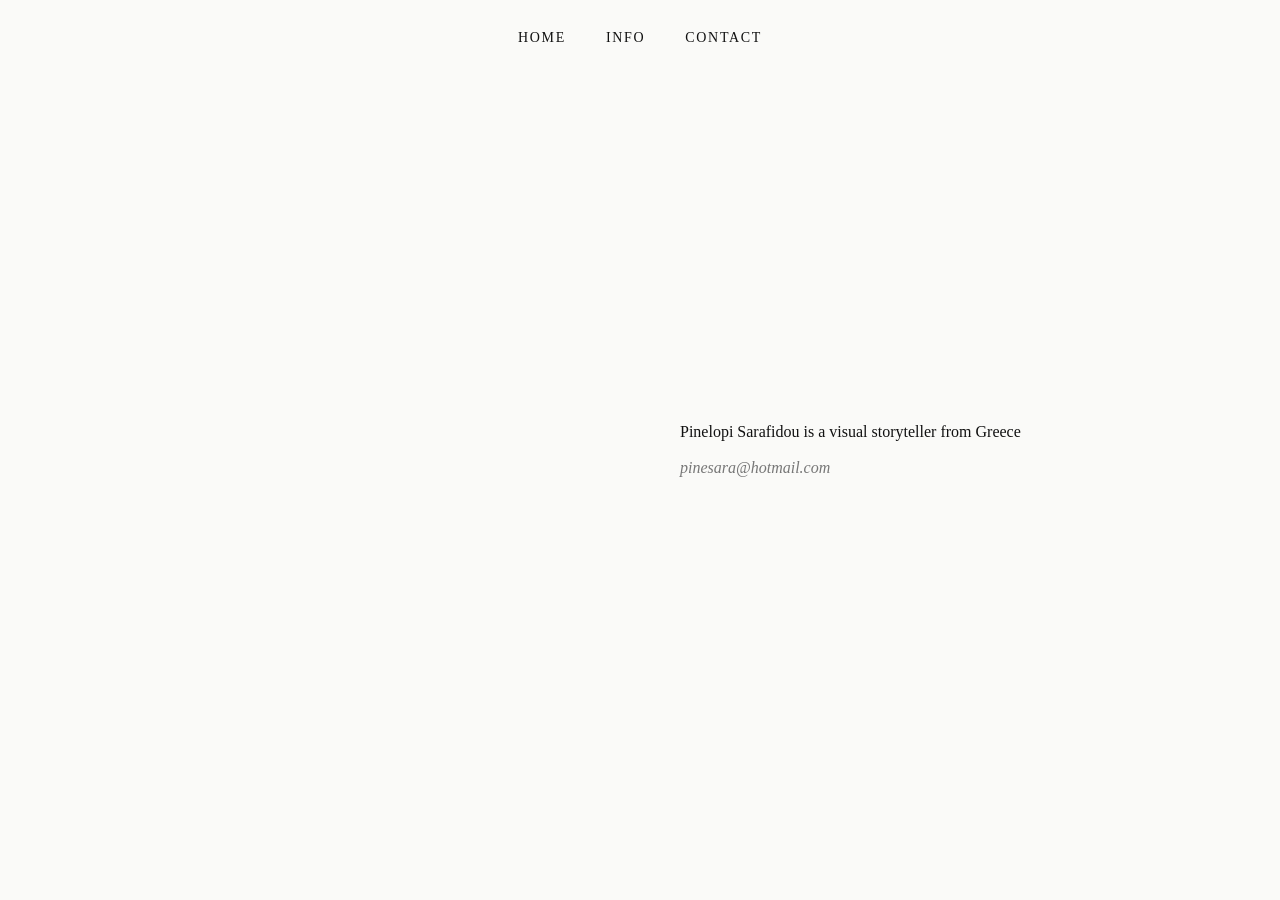
==== about.html @ b9293855 "Add files via upload" ====
<!DOCTYPE html>
<html lang="en">
    <head>
        <meta charset="UTF-8">
        <meta name="viewport" content="width=device-width, initial-scale=1.0">
        <title>About</title>
        <link rel="stylesheet" href="style.css">
    </head>

    <body>

        <header class="site-header">
            <nav class="nav">
                <a href="index.html">Home</a>
                <a href="about.html">Info</a>
                <a href="contact.html">Contact</a>
            </nav>
        </header>

        <main>
            <section class="about">
                <div class="about-image">
                    <img src="images/hero.jpg" alt="">
                </div>
                <p>
                    Pinelopi Sarafidou is a visual storyteller from Greece

                    <br><br>
                    <a href="mailto:pinesara@hotmail.com?subject=Photography%20Inquiry" class="email-link">
                        pinesara@hotmail.com
                    </a>
                </p>

            </section>
        </main>
    </body>
</html>
---- style.css ----
*{
    box-sizing: border-box;
    margin: 0;
    padding: 0;
}

body {
    font-family: 'Times New Roman', Times, serif;
    background: #fafaf8;
    color: #111;
}

.site-header {
    position: fixed;
    top: 30px;
    left: 0;
    width: 100%;

    display: flex;
    justify-content: center;
    gap: 40px;
    z-index: 100;
}

.logo {
    text-decoration: none;
    color: #111;
    font-size: 18px;
    letter-spacing: 0.04em;
}

.nav {
    display: flex;
    gap: 40px;
}

.nav a{
    text-decoration: none;
    color: #111;
    font-size: 14px;
    text-transform: uppercase;
    letter-spacing: 0.12em;
}


.intro{
    padding: 140px 50px 20px;
    width: fit-content;
}

.intro h1{
    font-size: 48px;
    font-weight: 400;
    line-height: 0.95;
}

.intro p{
    margin-top: 8px;
    font-size: 30px;
    font-style: italic;
    color: #777;
    text-align: right;
    padding-right: 6px;
}

.work {
    padding: 80px 10px;
}

.work-row{
    display: flex;
    gap: 14px;
    overflow-x: auto;
    padding: 0 18px 20px;
    scrollbar-width: none;
    -ms-overflow-style: none;
}

.work-row::webkit-scrollbar {
    display: none;
}


.work-row img{
    width: 320px;
    aspect-ratio: 4 / 5;
    object-fit: cover;
    flex-shrink: 0;
}

.work h2{
    font-size: 16px;
    font-weight: 400;
    text-transform: uppercase;
    letter-spacing: .2em;
    margin: 0 0 30px 50px;
}

.gallery-wrapper{
    position: relative;
}

.gallery-btn{
    position: absolute;
    top: 50%;
    transform: translateY(-50%);

    width: 50px;
    height: 50px;

    border: none;
    background: rgba(255,255,255,0.15);
    backdrop-filter: blur(8px);
    
    color: white;
    font-size: 24px;
    cursor: pointer;
    
    z-index: 20;

    opacity: 0;
    transition: opacity .3s;
}

.gallery-wrapper:hover .gallery-btn{
    opacity: 1;
}

.prev{
    left: 20px;
}

.next{
    right:20px;
}

.about{
    min-height: 100vh;

    display: grid;
    grid-template-columns: 1fr 1fr;
    align-items: center;

    gap: 80px;

    max-width: 1400px;
    margin: 0 auto;

    padding: 100px 50px;
}

.about-image{
    display: flex;
    justify-content: center;
}

.about-image img{
    width: 100%;
    max-width: 550px;
    display: block;
}

.about-content{
    max-width:500px;

}

.about-content p{
    font-size: 20px;
    line-height: 1.8;
    color: 555;
    margin-bottom:20px;
}

.email-link{
    color: #777;
    text-decoration: none;
    font-style: italic;
}

.email-link:hover{
    color: #555;
}
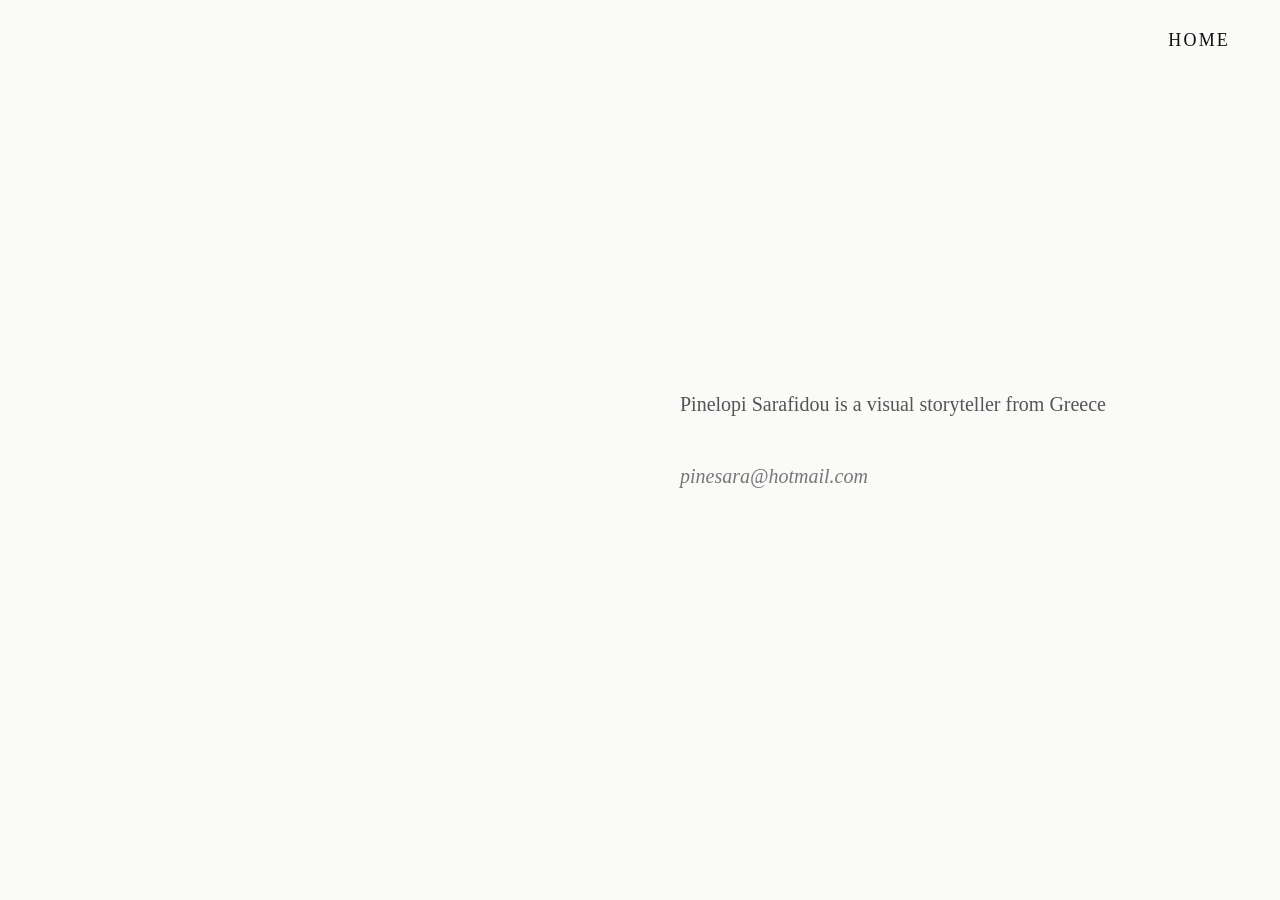
==== commit 4eb0be92: "Some minor teaking" ====
--- a/about.html
+++ b/about.html
@@ -4,6 +4,12 @@
         <meta charset="UTF-8">
         <meta name="viewport" content="width=device-width, initial-scale=1.0">
         <title>About</title>
+
+        <link rel="preconnect" href="https://fonts.googleapis.com">
+        <link rel="preconnect" href="https://fonts.gstatic.com" crossorigin>
+
+        <link href="https://fonts.googleapis.com/css2?family=DM+Serif+Display:ital@0;1&display=swap" rel="stylesheet">
+
         <link rel="stylesheet" href="style.css">
     </head>
 
@@ -12,25 +18,28 @@
         <header class="site-header">
             <nav class="nav">
                 <a href="index.html">Home</a>
-                <a href="about.html">Info</a>
-                <a href="contact.html">Contact</a>
             </nav>
         </header>
 
         <main>
             <section class="about">
+
                 <div class="about-image">
                     <img src="images/hero.jpg" alt="">
                 </div>
-                <p>
-                    Pinelopi Sarafidou is a visual storyteller from Greece
-
-                    <br><br>
-                    <a href="mailto:pinesara@hotmail.com?subject=Photography%20Inquiry" class="email-link">
-                        pinesara@hotmail.com
-                    </a>
-                </p>
-
+            
+                <div class="about-content">
+                    <p>
+                        Pinelopi Sarafidou is a visual storyteller from Greece
+            
+                        <br><br>
+            
+                        <a href="mailto:pinesara@hotmail.com?subject=Photography%20Inquiry" class="email-link">
+                            pinesara@hotmail.com
+                        </a>
+                    </p>
+                </div>
+            
             </section>
         </main>
     </body>
--- a/style.css
+++ b/style.css
@@ -16,11 +16,14 @@
     left: 0;
     width: 100%;
 
-    display: flex;
-    justify-content: center;
-    gap: 40px;
+    padding: 0 50px;
+
+    display: flex;
+    justify-content: flex-end;
+    
     z-index: 100;
 }
+
 
 .logo {
     text-decoration: none;
@@ -37,7 +40,7 @@
 .nav a{
     text-decoration: none;
     color: #111;
-    font-size: 14px;
+    font-size: 18px;
     text-transform: uppercase;
     letter-spacing: 0.12em;
 }
@@ -45,10 +48,15 @@
 
 .intro{
     padding: 140px 50px 20px;
-    width: fit-content;
+
+    display: flex;
+    flex-direction: column;
+    align-items: flex-end;
+
 }
 
 .intro h1{
+    font-family: "DM Serif Display", serif;
     font-size: 48px;
     font-weight: 400;
     line-height: 0.95;
@@ -60,7 +68,7 @@
     font-style: italic;
     color: #777;
     text-align: right;
-    padding-right: 6px;
+
 }
 
 .work {
@@ -76,7 +84,7 @@
     -ms-overflow-style: none;
 }
 
-.work-row::webkit-scrollbar {
+.work-row::-webkit-scrollbar {
     display: none;
 }
 
@@ -89,7 +97,7 @@
 }
 
 .work h2{
-    font-size: 16px;
+    font-size: 18px;
     font-weight: 400;
     text-transform: uppercase;
     letter-spacing: .2em;
@@ -156,7 +164,7 @@
 
 .about-image img{
     width: 100%;
-    max-width: 550px;
+    max-width: 480px;
     display: block;
 }
 
@@ -168,7 +176,7 @@
 .about-content p{
     font-size: 20px;
     line-height: 1.8;
-    color: 555;
+    color: #555;
     margin-bottom:20px;
 }
 
@@ -180,4 +188,109 @@
 
 .email-link:hover{
     color: #555;
-}+}
+
+@media (max-width: 768px) {
+
+    .site-header{
+        top: 0;
+        padding: 24px 0;
+        background: #fafaf8;
+
+
+        display: flex;
+        justify-content: flex-start;
+
+        background: rgba(250, 250, 248, 0.9);
+        backdrop-filter: blur(8px);
+
+    }
+
+    .nav{
+        gap: 28px;
+    }
+
+    .nav a{
+        font-size: 12px;
+    }
+
+    .intro{
+        padding: 140px 24px 10px;
+    }
+
+    .intro h1{
+        font-size: 38px;
+        line-height: 1;
+    }
+
+    .intro p{
+        font-size: 18px;
+        text-align: right;
+        padding-right: 2px;
+    }
+
+    .work{
+        padding: 50px 0;
+    }
+
+    .work h2{
+        font-size: 12px;
+        margin: 0 0 20px 24px;
+    }
+
+    /* Vertical gallery on mobile */
+
+    .work-row{
+        display: flex;
+        flex-direction: column;
+
+        gap: 12px;
+
+        overflow-x: visible;
+        overflow-y: visible;
+
+        padding: 0 24px;
+    }
+
+    .work-row img{
+        width: 100%;
+        max-width: 100%;
+
+        flex-shrink: 1;
+    }
+
+    .gallery-btn{
+        display: none;
+    }
+
+    .about{
+        min-height: auto;
+
+        display: flex;
+        flex-direction: column;
+
+        gap: 40px;
+
+        padding: 120px 24px 60px;
+    }
+
+    .about-image{
+        width: 100%;
+    }
+
+    .about-image img{
+        width: 100%;
+        max-width: none;
+    }
+
+    .about-content{
+        max-width: 100%;
+    }
+
+    .about-content p,
+    .about p{
+        font-size: 16px;
+        line-height: 1.7;
+    }
+}
+
